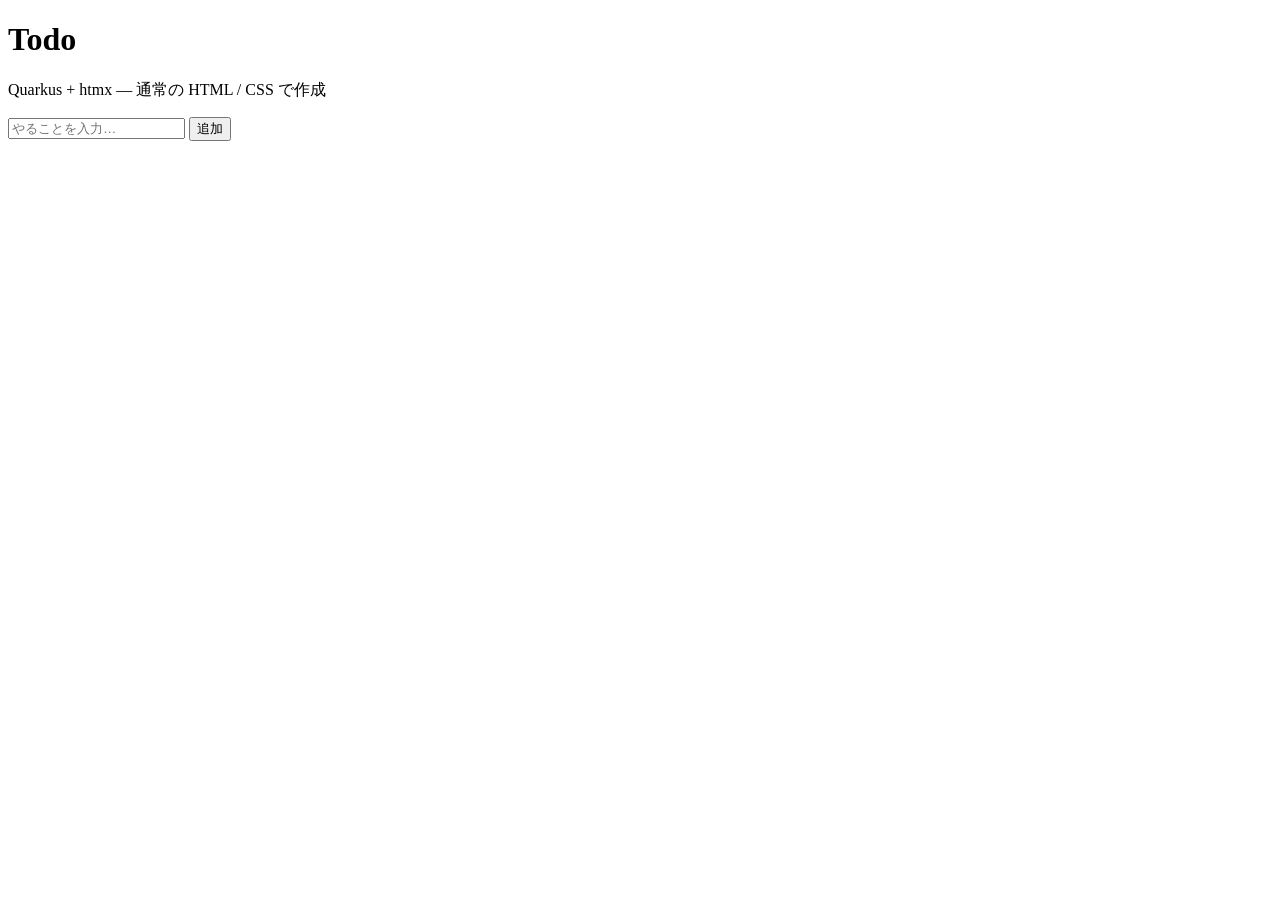
==== src/main/resources/META-INF/resources/index.html @ daabb9e4 "Initial commit" ====
<!DOCTYPE html>
<html lang="ja">
<head>
  <meta charset="UTF-8">
  <meta name="viewport" content="width=device-width, initial-scale=1.0">
  <title>Todo アプリ (Quarkus + htmx)</title>

  <link rel="stylesheet" href="/styles.css">
  <script src="/htmx.min.js"></script>
  <script src="/websocket.js" defer></script>
</head>

<body>
  <div class="container">
    <h1>Todo</h1>
    <p class="subtitle">Quarkus + htmx — 通常の HTML / CSS で作成</p>

    <div class="card">

      <!-- 追加フォーム -->
      <form class="add-form"
            hx-post="/web/todos"
            hx-target="#todo-list"
            hx-swap="innerHTML"
            hx-on::after-request="this.reset()">

        <input type="text"
               name="title"
               placeholder="やることを入力…"
               required
               autocomplete="off">

        <button type="submit" class="btn-add">追加</button>
      </form>

      <!-- 一覧 -->
      <ul id="todo-list"
          class="todo-list"
          hx-get="/web/todos"
          hx-trigger="load, refresh"
          hx-swap="innerHTML">
      </ul>

    </div>
  </div>
</body>
</html>
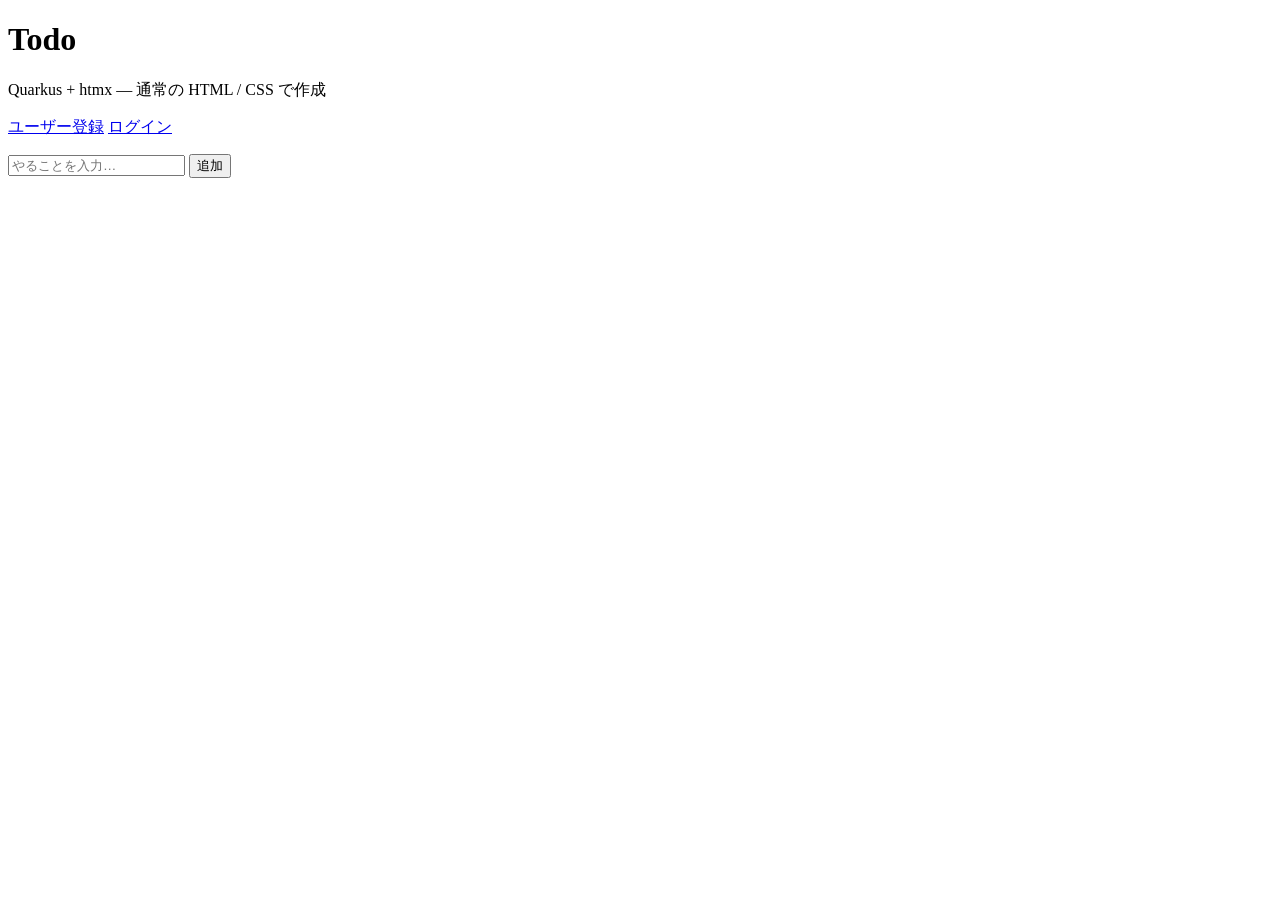
==== commit 1dc2aca3: "add links to user registration and login pages" ====
--- a/src/main/resources/META-INF/resources/index.html
+++ b/src/main/resources/META-INF/resources/index.html
@@ -7,13 +7,17 @@
 
   <link rel="stylesheet" href="/styles.css">
   <script src="/htmx.min.js"></script>
-  <script src="/websocket.js" defer></script>
 </head>
 
 <body>
   <div class="container">
     <h1>Todo</h1>
     <p class="subtitle">Quarkus + htmx — 通常の HTML / CSS で作成</p>
+
+    <p class="page-links">
+        <a href="/register.html">ユーザー登録</a>
+        <a href="/login.html">ログイン</a>
+    </p>
 
     <div class="card">
 
